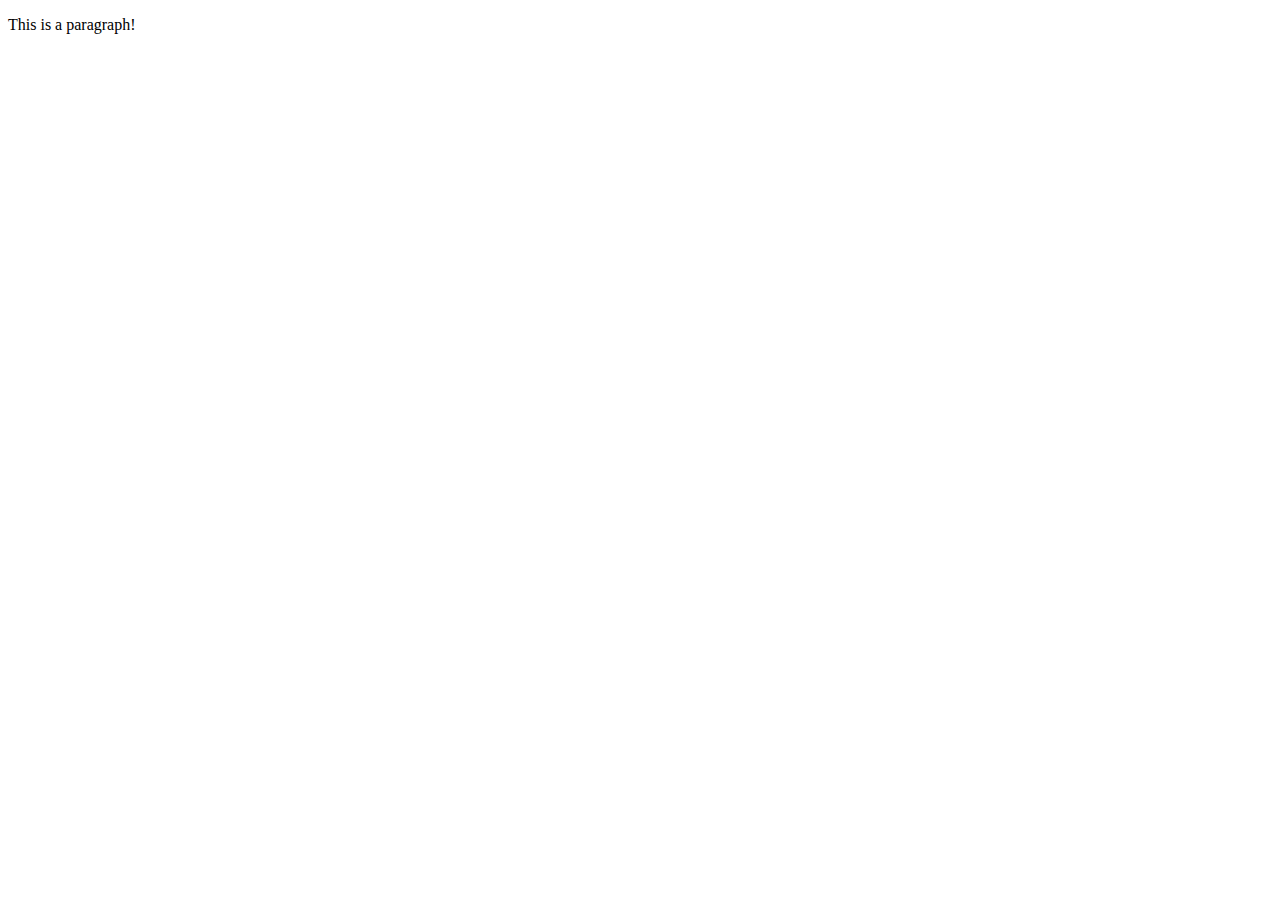
==== index.html @ ded01829 "Create index.html" ====
<!DOCTYPE html>
<html lang="en">
<head>
    <meta charset="UTF-8">
    <meta name="viewport" content="width=device-width, initial-scale=1.0">
    <title>Dlcnokc</title>
</head>
<body>
    <p>This is a paragraph!</p>
</body>
</html>
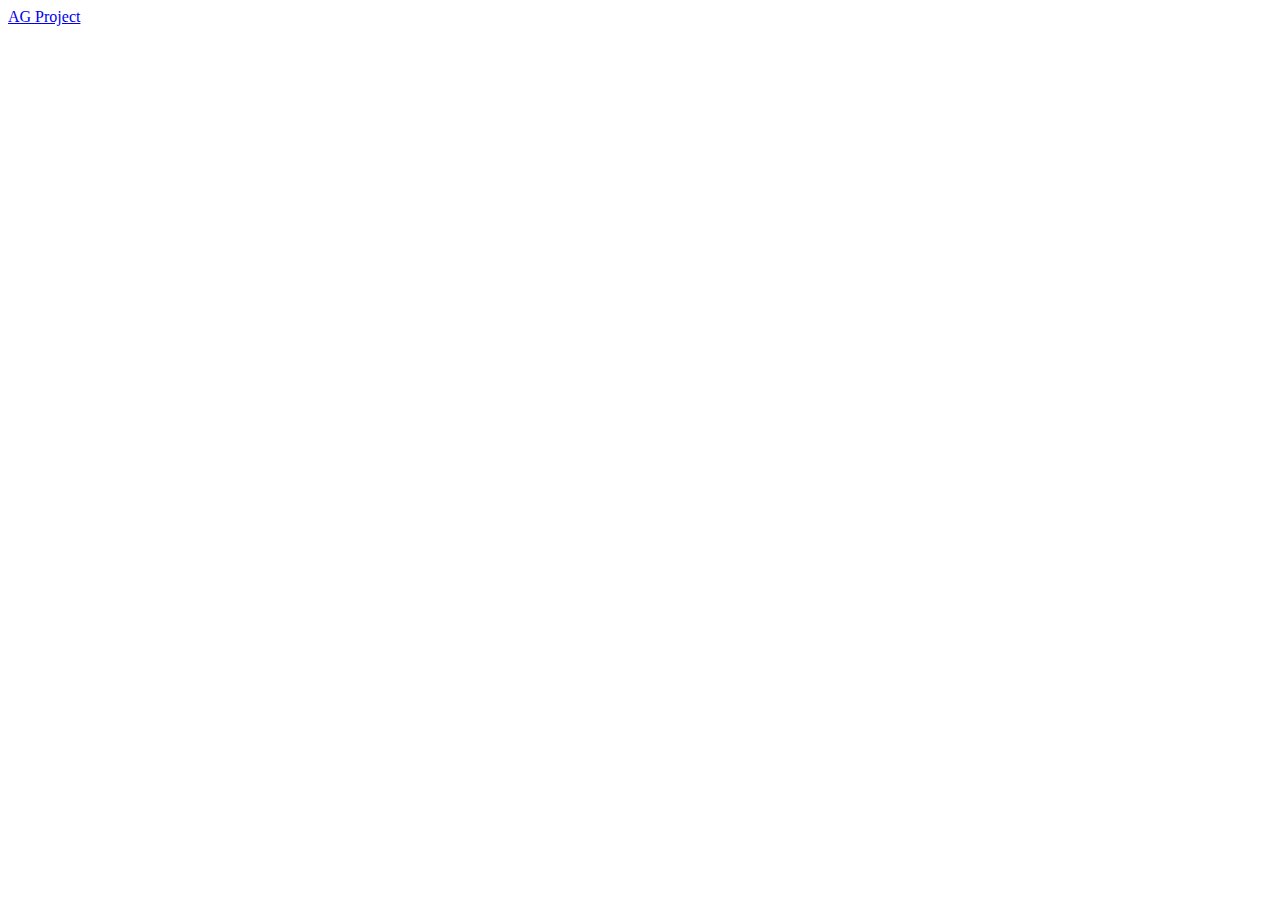
==== commit 1af68362: "Added AG Project" ====
--- a/index.html
+++ b/index.html
@@ -6,6 +6,6 @@
     <title>Dlcnokc</title>
 </head>
 <body>
-    <p>This is a paragraph!</p>
+    <a href="AG-Website01/index.html">AG Project</a>
 </body>
 </html>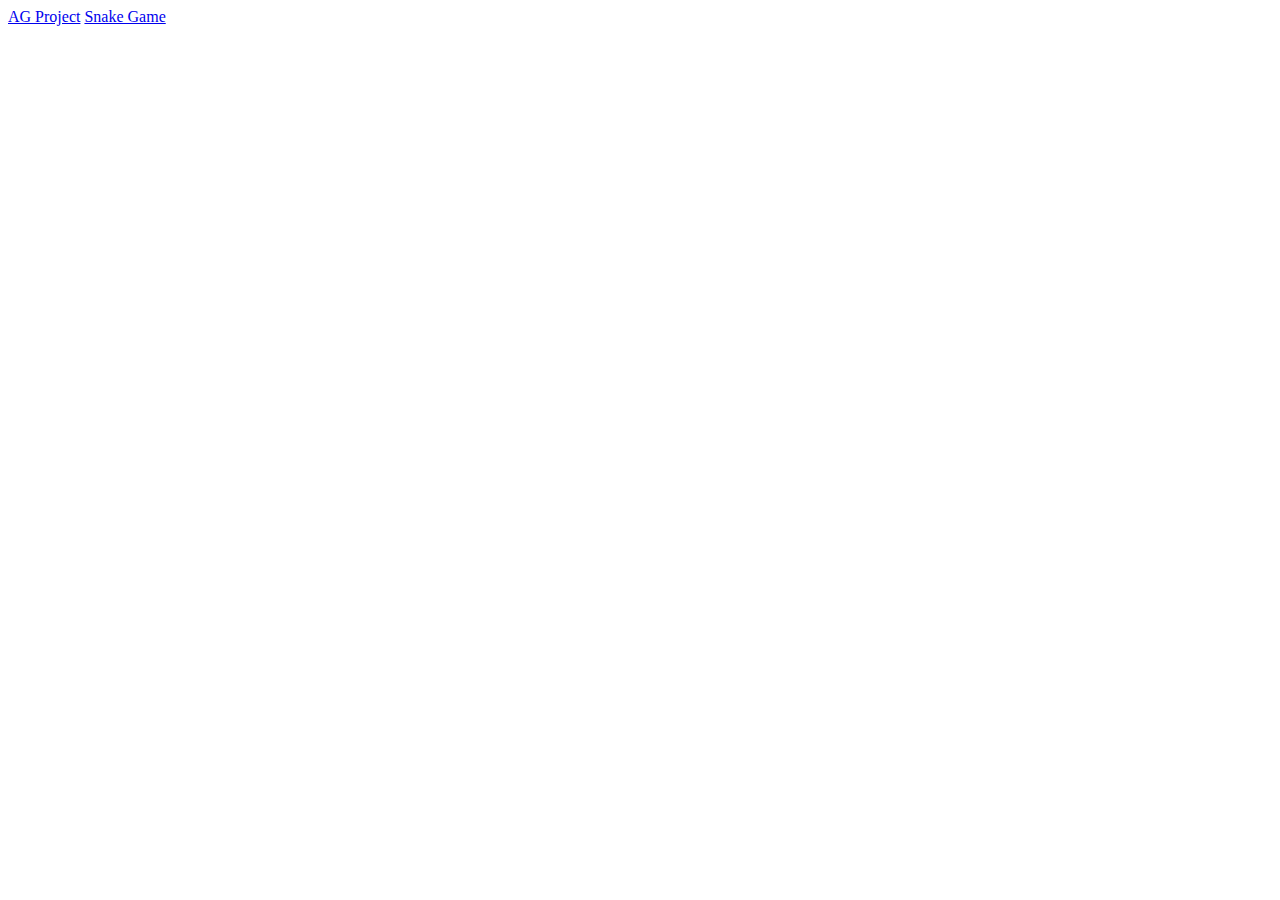
==== commit a524b18f: "Update index.html" ====
--- a/index.html
+++ b/index.html
@@ -7,5 +7,6 @@
 </head>
 <body>
     <a href="AG-Website01/index.html">AG Project</a>
+    <a href="snakeGame/index.html">Snake Game</a>
 </body>
 </html>